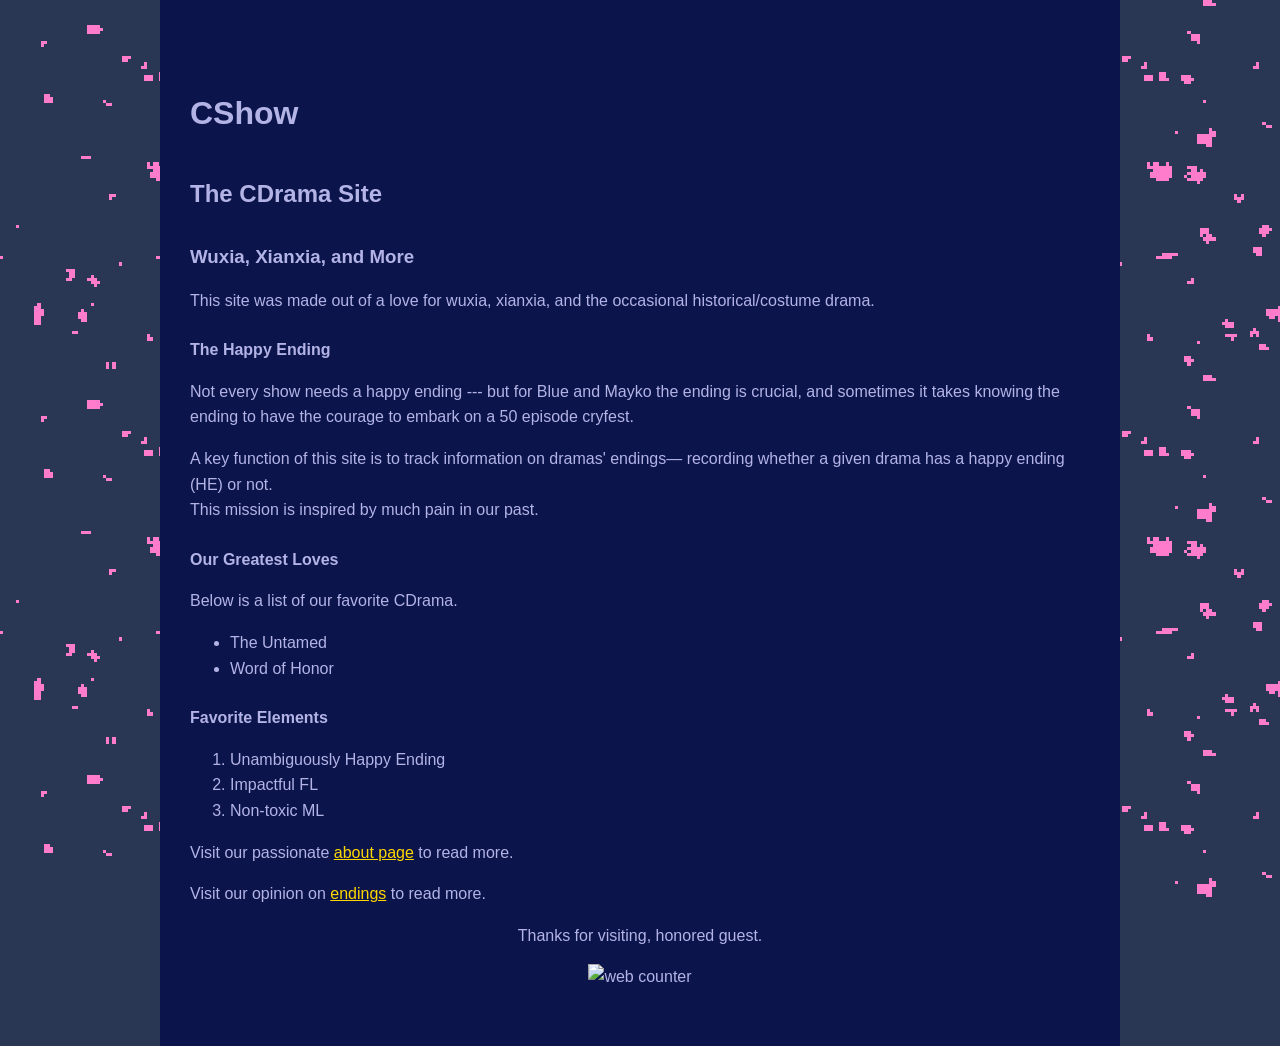
==== index.html @ 52f00101 "new collem container and mouse" ====
<!DOCTYPE html>
<html>

<head>
  <meta charset="utf-8">
  <link rel="stylesheet" href="styles.css">
  <title>CShow - The Cdrama Site</title>
</head>

<body>
<div id="custom-sword-container" style="position: absolute; pointer-events: none; z-index: 9999; display: none;">
  <div id="sword-wrapper" style="position: absolute; width: 60px; height: 100px; transform-origin: 30px 4px;">
    <svg id="sword-icon" width="60" height="60" viewBox="0 0 24 24" fill="none" xmlns="http://www.w3.org/2000/svg"
      style="position: absolute; top: 0; left: 0;">
      <path d="M12 1L15 5V15H9V5L12 1Z" fill="#b3b3e6" stroke="#231b4d" stroke-width="0.75" />
      <path d="M6 15H18V17H6V15Z" fill="#ffd700" stroke="#231b4d" stroke-width="0.75" />
      <rect x="11" y="17" width="2" height="5" fill="#dfd5a5" stroke="#231b4d" stroke-width="0.75" />
      <circle cx="12" cy="22" r="1" fill="none" stroke="#ffd700" stroke-width="0.75" />
    </svg>

    <svg id="tassel-icon" width="28" height="40" viewBox="0 0 24 32" fill="none" xmlns="http://www.w3.org/2000/svg"
      style="position: absolute; top: 53px; left: 16px; transform-origin: 12px 0px;">
      <path d="M12 0V8M12 8L9 11H15L12 8Z" stroke="#cc3333" stroke-width="2" stroke-linejoin="round" />
      <circle cx="12" cy="13" r="3" fill="#4ade80" stroke="#231b4d" stroke-width="0.75" />
      <path d="M9 16L6 32H18L15 16H9Z" fill="#cc3333" stroke="#991b1b" stroke-width="0.5" />
      <path d="M10 16V32M12 16V32M14 16V32" stroke="#991b1b" stroke-width="0.5" />
    </svg>
  </div>
</div>

  <div class="main-column">

    <h1>CShow</h1>
    <h2>The CDrama Site</h2>

    <h3>Wuxia, Xianxia, and More</h3>

    <p>This site was made out of a love for wuxia, xianxia, and the occasional historical/costume drama.</p>

    <h4>The Happy Ending</h4>
    <p>Not every show needs a happy ending --- but for Blue and Mayko the ending is crucial, and sometimes it takes
      knowing the ending to have the courage to embark on a 50 episode cryfest.</p>
    <p>A key function of this site is to track information on dramas' endings— recording whether a given drama has a
      happy ending (HE) or not.<br>
      This mission is inspired by much pain in our past.</p>

    <h4>Our Greatest Loves</h4>
    <p>Below is a list of our favorite CDrama.</p>
    <ul>
      <li>The Untamed</li>
      <li>Word of Honor</li>
    </ul>

    <h4>Favorite Elements</h4>
    <ol>
      <li>Unambiguously Happy Ending</li>
      <li>Impactful FL</li>
      <li>Non-toxic ML</li>
    </ol>

    <p>Visit our passionate <a href="Why.html" target="_self">about page</a> to read more.</p>
    <p>Visit our opinion on <a href="endingsAreTheyGood.html" target="_self">endings</a> to read more.</p>

    <p align="center">Thanks for visiting, honored guest.</p>

    <p align="center">
      <img
        src="https://hitwebcounter.com/counter/counter.php?page=YOUR_GITHUB_REPO_NAME&style=0001&nbdigits=5&type=page&initCount=0"
        title="Free Counter" Alt="web counter" border="0" />
    </p>

  </div>

  <script>
    document.addEventListener('mousemove', function (e) {
      if (Math.random() > 0.15) return;

      const petal = document.createElement('span');
      petal.innerText = '🌸';
      petal.style.position = 'absolute';
      petal.style.left = e.pageX + 'px';
      petal.style.top = e.pageY + 'px';
      petal.style.pointerEvents = 'none';
      petal.style.fontSize = (Math.random() * 10 + 10) + 'px';
      petal.style.transition = 'all 1s ease-out';

      document.body.appendChild(petal);

      setTimeout(() => {
        petal.style.transform = `translate(${(Math.random() - 0.5) * 50}px, 50px) rotate(${Math.random() * 360}deg)`;
        petal.style.opacity = '0';
      }, 10);

      setTimeout(() => {
        petal.remove();
      }, 1000);
    });
  </script>
<script>
  const container = document.getElementById('custom-sword-container');
  const wrapper = document.getElementById('sword-wrapper');
  const tassel = document.getElementById('tassel-icon');

  let easedX = window.innerWidth / 2;
  let easedY = window.innerHeight / 2;
  let mouseX = easedX, mouseY = easedY;
  let lastEasedX = easedX, lastEasedY = easedY;

  let currentAngle = 0;

  // Real-world screen coordinates for the trailing tassel tip
  let tasselWorldX = easedX;
  let tasselWorldY = easedY;
  let vx = 0, vy = 0;

  // --- 🎭 CINEMATIC TUNING BALANCERS ---
  const swordFollowTracking = 0.28;
  const swordRotationSmooth = 0.22;

  const stringLength = 24;
  const gravity = 0.45;
  const stiffness = 0.12;
  const friction = 0.90;

  document.addEventListener('mousemove', (e) => {
    mouseX = e.pageX;
    mouseY = e.pageY;

    if (e.target.closest('.main-column')) {
      container.style.display = 'block';
    } else {
      container.style.display = 'none';
    }
  });

  function updatePhysics() {
    easedX += (mouseX - easedX) * swordFollowTracking;
    easedY += (mouseY - easedY) * swordFollowTracking;

    let dxEased = easedX - lastEasedX;
    let dyEased = easedY - lastEasedY;
    let movementSpeed = Math.hypot(dxEased, dyEased);

    if (movementSpeed > 0.1) {
      // Since the tip leads the movement, the sword points forward into the tracking trajectory
      let targetAngle = Math.atan2(dyEased, dxEased) * (180 / Math.PI) + 90;

      let angleDiff = targetAngle - currentAngle;
      while (angleDiff < -180) angleDiff += 360;
      while (angleDiff > 180) angleDiff -= 360;

      currentAngle += angleDiff * swordRotationSmooth;
    }

    container.style.left = easedX + 'px';
    container.style.top = easedY + 'px';

    // Pivot translation centered exactly on the tip point coordinate layout
    wrapper.style.transform = `translate(-30px, -4px) rotate(${currentAngle}deg)`;

    // ⚓ CALCULATING THE EXTACT POSITION OF THE SPINNING POMMEL
    // The sword canvas points up by default. We convert the rotation to radians to locate 
    // where the hilt ring trails behind the cursor tip.
    const rad = (currentAngle - 90) * (Math.PI / 180);
    const handleOffsetLength = 51;

    // The handle extends backwards, opposite to the tip direction vector
    const anchorX = easedX + Math.cos(rad + Math.PI) * handleOffsetLength;
    const anchorY = easedY + Math.sin(rad + Math.PI) * handleOffsetLength;

    // Run world-space pendulum physics from the moving handle ring coordinate
    let dxTassel = anchorX - tasselWorldX;
    let dyTassel = anchorY - tasselWorldY;

    vx += dxTassel * stiffness;
    vy += dyTassel * stiffness;
    vy += gravity;

    vx -= dxEased * 0.15;
    vy -= dyEased * 0.15;

    vx *= friction;
    vy *= friction;

    tasselWorldX += vx;
    tasselWorldY += vy;

    let dist = Math.hypot(tasselWorldX - anchorX, tasselWorldY - anchorY);
    if (dist > stringLength) {
      tasselWorldX = anchorX + (tasselWorldX - anchorX) * (stringLength / dist);
      tasselWorldY = anchorY + (tasselWorldY - anchorY) * (stringLength / dist);
    }

    // Sync the tassel asset's rotation structure to match global gravity space
    let globalTasselAngle = Math.atan2(tasselWorldY - anchorY, tasselWorldX - anchorX) * (180 / Math.PI) - 90;
    let localTasselAngle = globalTasselAngle - currentAngle;

    tassel.style.transform = `rotate(${localTasselAngle}deg)`;

    lastEasedX = easedX;
    lastEasedY = easedY;

    requestAnimationFrame(updatePhysics);
  }

  document.addEventListener('mouseenter', (e) => {
    mouseX = e.pageX; mouseY = e.pageY;
    easedX = mouseX; easedY = mouseY;
    tasselWorldX = mouseX; tasselWorldY = mouseY;
  }, { once: true });

  updatePhysics();
</script>
</body>

</html>
---- styles.css ----
/* 1. Pull in the font file from the very top line */
@import url('font-families.css');

body {
  background-color: hwb(220 16% 67%);
  background-image: url('petals.gif');
  background-repeat: repeat;
  background-attachment: fixed;
  color: #b3b3e6 !important;

  /* 2. Use the exact name defined in your font file */
  font-family: 'opendyslexic', sans-serif;
  margin: 0;
  padding: 0;
  line-height: 1.6;
}

.main-column {
  width: 75%;
  max-width: 85%;
  min-height: 100vh;
  margin: 0 auto;
  background-color: hsl(231, 74%, 17%);
  padding: 40px 30px;
  box-sizing: border-box;

  /* 🗡️ Hides the normal mouse arrow so only our sword shows up! */
    cursor: none;
}

/* Because the font file uses weight and style rules, browser tags like h1 
   will automatically snap to the bold version of 'opendyslexic' on their own! */
h1,
h2,
h3,
h4,
strong {
  font-family: 'opendyslexic', sans-serif !important;
  color: #b3b3e6 !important;
  margin-top: 1.5em;
  margin-bottom: 0.5em;
}

li {
  color: #b3b3e6;
}

a {
  color: #ffd700;
  text-decoration: underline;
}
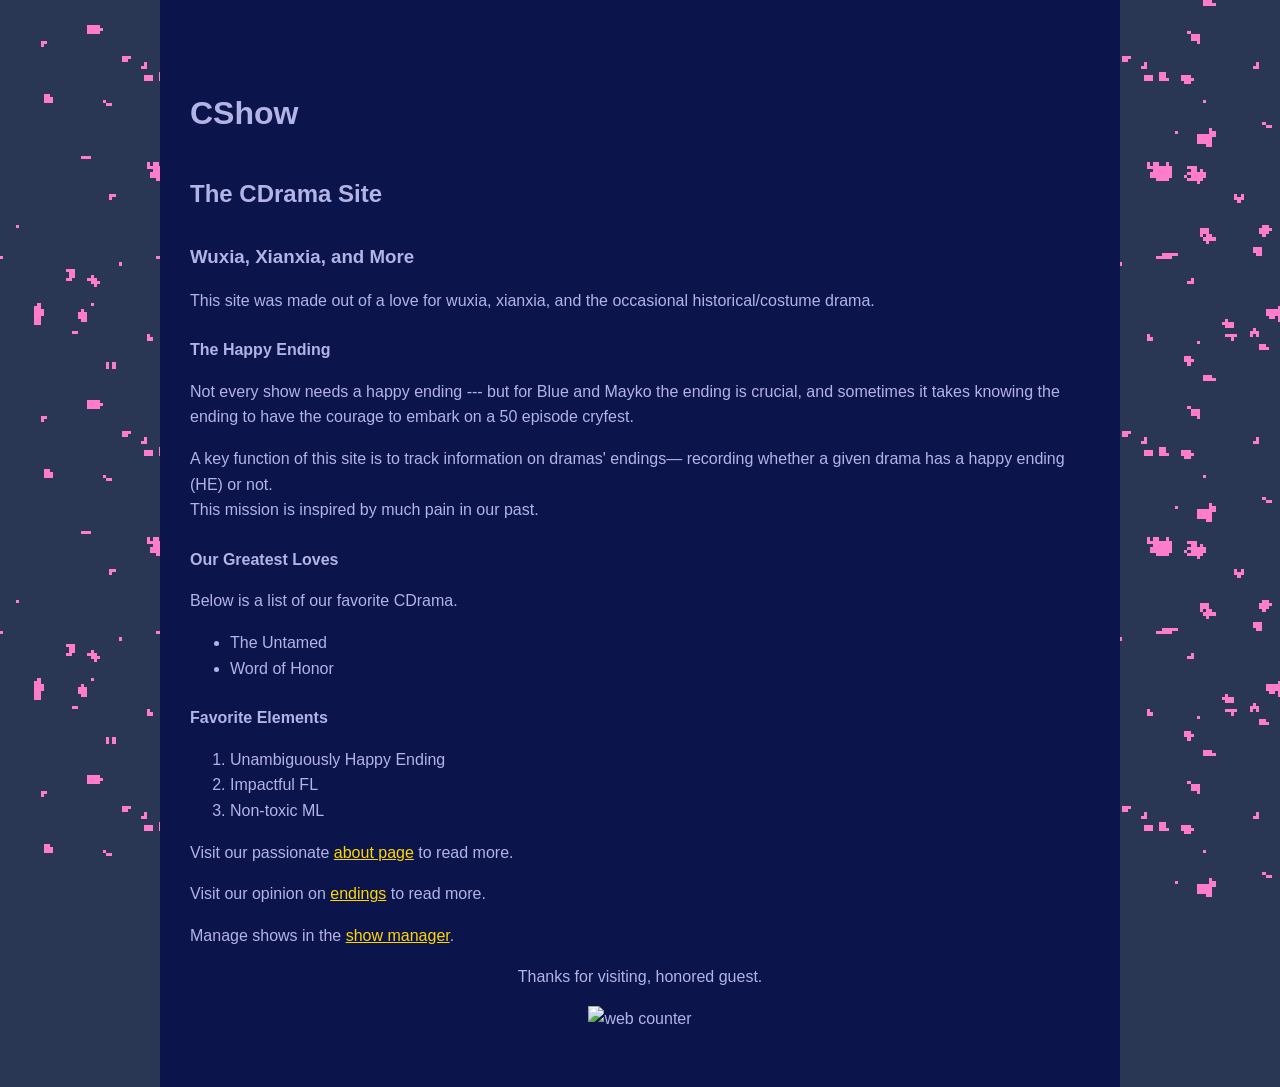
==== commit 7b15fada: "Update index.html" ====
--- a/index.html
+++ b/index.html
@@ -8,25 +8,6 @@
 </head>
 
 <body>
-<div id="custom-sword-container" style="position: absolute; pointer-events: none; z-index: 9999; display: none;">
-  <div id="sword-wrapper" style="position: absolute; width: 60px; height: 100px; transform-origin: 30px 4px;">
-    <svg id="sword-icon" width="60" height="60" viewBox="0 0 24 24" fill="none" xmlns="http://www.w3.org/2000/svg"
-      style="position: absolute; top: 0; left: 0;">
-      <path d="M12 1L15 5V15H9V5L12 1Z" fill="#b3b3e6" stroke="#231b4d" stroke-width="0.75" />
-      <path d="M6 15H18V17H6V15Z" fill="#ffd700" stroke="#231b4d" stroke-width="0.75" />
-      <rect x="11" y="17" width="2" height="5" fill="#dfd5a5" stroke="#231b4d" stroke-width="0.75" />
-      <circle cx="12" cy="22" r="1" fill="none" stroke="#ffd700" stroke-width="0.75" />
-    </svg>
-
-    <svg id="tassel-icon" width="28" height="40" viewBox="0 0 24 32" fill="none" xmlns="http://www.w3.org/2000/svg"
-      style="position: absolute; top: 53px; left: 16px; transform-origin: 12px 0px;">
-      <path d="M12 0V8M12 8L9 11H15L12 8Z" stroke="#cc3333" stroke-width="2" stroke-linejoin="round" />
-      <circle cx="12" cy="13" r="3" fill="#4ade80" stroke="#231b4d" stroke-width="0.75" />
-      <path d="M9 16L6 32H18L15 16H9Z" fill="#cc3333" stroke="#991b1b" stroke-width="0.5" />
-      <path d="M10 16V32M12 16V32M14 16V32" stroke="#991b1b" stroke-width="0.5" />
-    </svg>
-  </div>
-</div>
 
   <div class="main-column">
 
@@ -60,6 +41,7 @@
 
     <p>Visit our passionate <a href="Why.html" target="_self">about page</a> to read more.</p>
     <p>Visit our opinion on <a href="endingsAreTheyGood.html" target="_self">endings</a> to read more.</p>
+    <p>Manage shows in the <a href="showcreationscreen.html" target="_self">show manager</a>.</p>
 
     <p align="center">Thanks for visiting, honored guest.</p>
 
@@ -96,121 +78,7 @@
       }, 1000);
     });
   </script>
-<script>
-  const container = document.getElementById('custom-sword-container');
-  const wrapper = document.getElementById('sword-wrapper');
-  const tassel = document.getElementById('tassel-icon');
-
-  let easedX = window.innerWidth / 2;
-  let easedY = window.innerHeight / 2;
-  let mouseX = easedX, mouseY = easedY;
-  let lastEasedX = easedX, lastEasedY = easedY;
-
-  let currentAngle = 0;
-
-  // Real-world screen coordinates for the trailing tassel tip
-  let tasselWorldX = easedX;
-  let tasselWorldY = easedY;
-  let vx = 0, vy = 0;
-
-  // --- 🎭 CINEMATIC TUNING BALANCERS ---
-  const swordFollowTracking = 0.28;
-  const swordRotationSmooth = 0.22;
-
-  const stringLength = 24;
-  const gravity = 0.45;
-  const stiffness = 0.12;
-  const friction = 0.90;
-
-  document.addEventListener('mousemove', (e) => {
-    mouseX = e.pageX;
-    mouseY = e.pageY;
-
-    if (e.target.closest('.main-column')) {
-      container.style.display = 'block';
-    } else {
-      container.style.display = 'none';
-    }
-  });
-
-  function updatePhysics() {
-    easedX += (mouseX - easedX) * swordFollowTracking;
-    easedY += (mouseY - easedY) * swordFollowTracking;
-
-    let dxEased = easedX - lastEasedX;
-    let dyEased = easedY - lastEasedY;
-    let movementSpeed = Math.hypot(dxEased, dyEased);
-
-    if (movementSpeed > 0.1) {
-      // Since the tip leads the movement, the sword points forward into the tracking trajectory
-      let targetAngle = Math.atan2(dyEased, dxEased) * (180 / Math.PI) + 90;
-
-      let angleDiff = targetAngle - currentAngle;
-      while (angleDiff < -180) angleDiff += 360;
-      while (angleDiff > 180) angleDiff -= 360;
-
-      currentAngle += angleDiff * swordRotationSmooth;
-    }
-
-    container.style.left = easedX + 'px';
-    container.style.top = easedY + 'px';
-
-    // Pivot translation centered exactly on the tip point coordinate layout
-    wrapper.style.transform = `translate(-30px, -4px) rotate(${currentAngle}deg)`;
-
-    // ⚓ CALCULATING THE EXTACT POSITION OF THE SPINNING POMMEL
-    // The sword canvas points up by default. We convert the rotation to radians to locate 
-    // where the hilt ring trails behind the cursor tip.
-    const rad = (currentAngle - 90) * (Math.PI / 180);
-    const handleOffsetLength = 51;
-
-    // The handle extends backwards, opposite to the tip direction vector
-    const anchorX = easedX + Math.cos(rad + Math.PI) * handleOffsetLength;
-    const anchorY = easedY + Math.sin(rad + Math.PI) * handleOffsetLength;
-
-    // Run world-space pendulum physics from the moving handle ring coordinate
-    let dxTassel = anchorX - tasselWorldX;
-    let dyTassel = anchorY - tasselWorldY;
-
-    vx += dxTassel * stiffness;
-    vy += dyTassel * stiffness;
-    vy += gravity;
-
-    vx -= dxEased * 0.15;
-    vy -= dyEased * 0.15;
-
-    vx *= friction;
-    vy *= friction;
-
-    tasselWorldX += vx;
-    tasselWorldY += vy;
-
-    let dist = Math.hypot(tasselWorldX - anchorX, tasselWorldY - anchorY);
-    if (dist > stringLength) {
-      tasselWorldX = anchorX + (tasselWorldX - anchorX) * (stringLength / dist);
-      tasselWorldY = anchorY + (tasselWorldY - anchorY) * (stringLength / dist);
-    }
-
-    // Sync the tassel asset's rotation structure to match global gravity space
-    let globalTasselAngle = Math.atan2(tasselWorldY - anchorY, tasselWorldX - anchorX) * (180 / Math.PI) - 90;
-    let localTasselAngle = globalTasselAngle - currentAngle;
-
-    tassel.style.transform = `rotate(${localTasselAngle}deg)`;
-
-    lastEasedX = easedX;
-    lastEasedY = easedY;
-
-    requestAnimationFrame(updatePhysics);
-  }
-
-  document.addEventListener('mouseenter', (e) => {
-    mouseX = e.pageX; mouseY = e.pageY;
-    easedX = mouseX; easedY = mouseY;
-    tasselWorldX = mouseX; tasselWorldY = mouseY;
-  }, { once: true });
-
-  updatePhysics();
-</script>
+<script src="sword-cursor.js"></script>
 </body>
 
 </html>
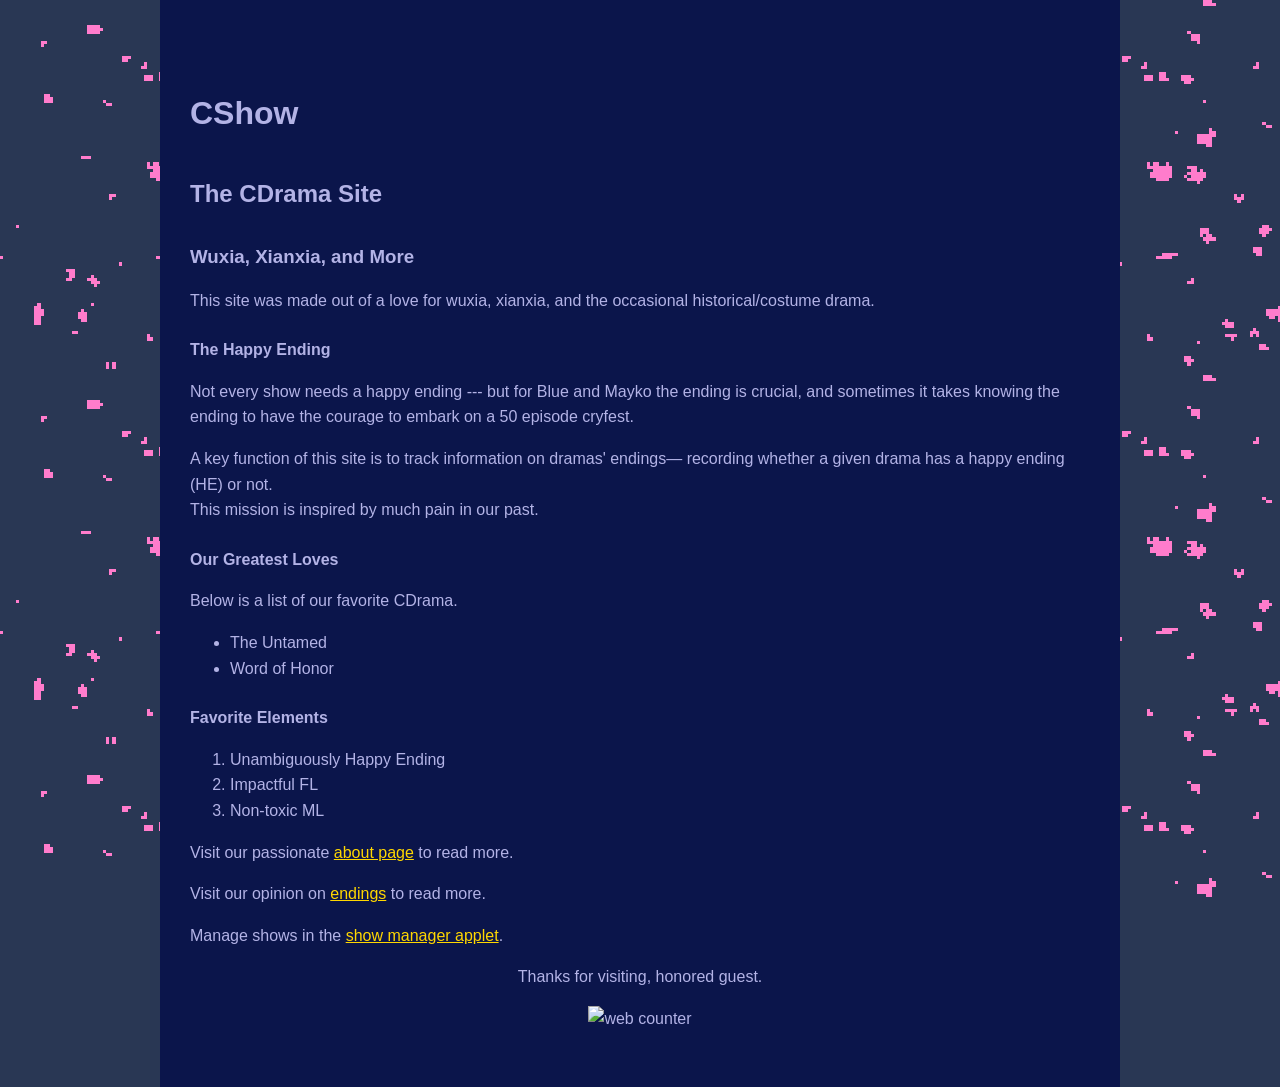
==== commit fa056715: "making applest applest added" ====
--- a/index.html
+++ b/index.html
@@ -41,7 +41,7 @@
 
     <p>Visit our passionate <a href="Why.html" target="_self">about page</a> to read more.</p>
     <p>Visit our opinion on <a href="endingsAreTheyGood.html" target="_self">endings</a> to read more.</p>
-    <p>Manage shows in the <a href="showcreationscreen.html" target="_self">show manager</a>.</p>
+    <p>Manage shows in the <a href="Applest/index.html" target="_self">show manager applet</a>.</p>
 
     <p align="center">Thanks for visiting, honored guest.</p>
 
